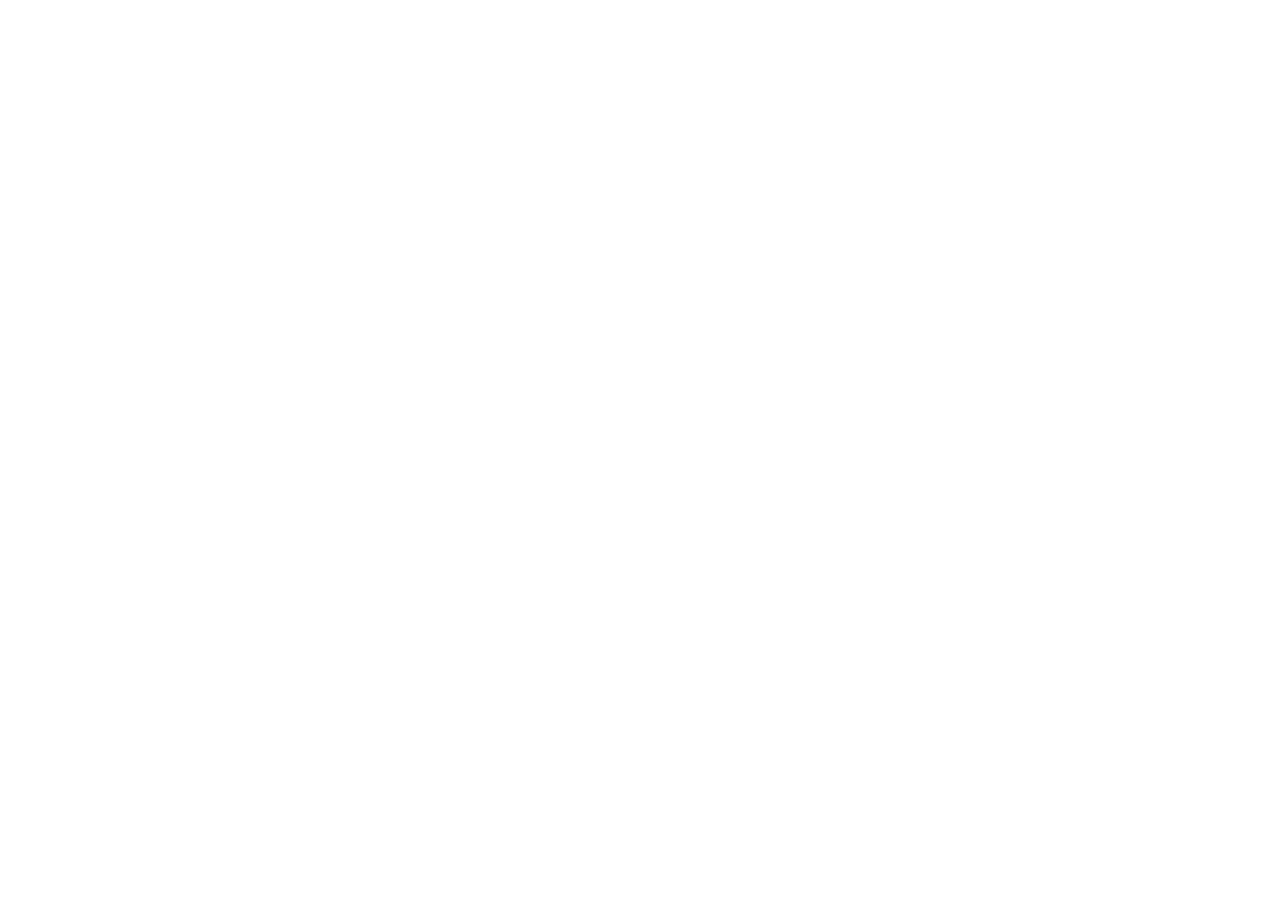
==== index.html @ c4db26e3 "練習２０２２" ====
<!DOCTYPE html>
<html lang="ja">
<head>
  <meta charset="UTF-8">
  <meta http-equiv="X-UA-Compatible" content="IE=edge">
  <meta name="viewport" content="width=device-width, initial-scale=1.0">
  <title>Document</title>
  <link rel="stylesheet" href="css/style.css">
</head>
<body>
 
</body>
</html>
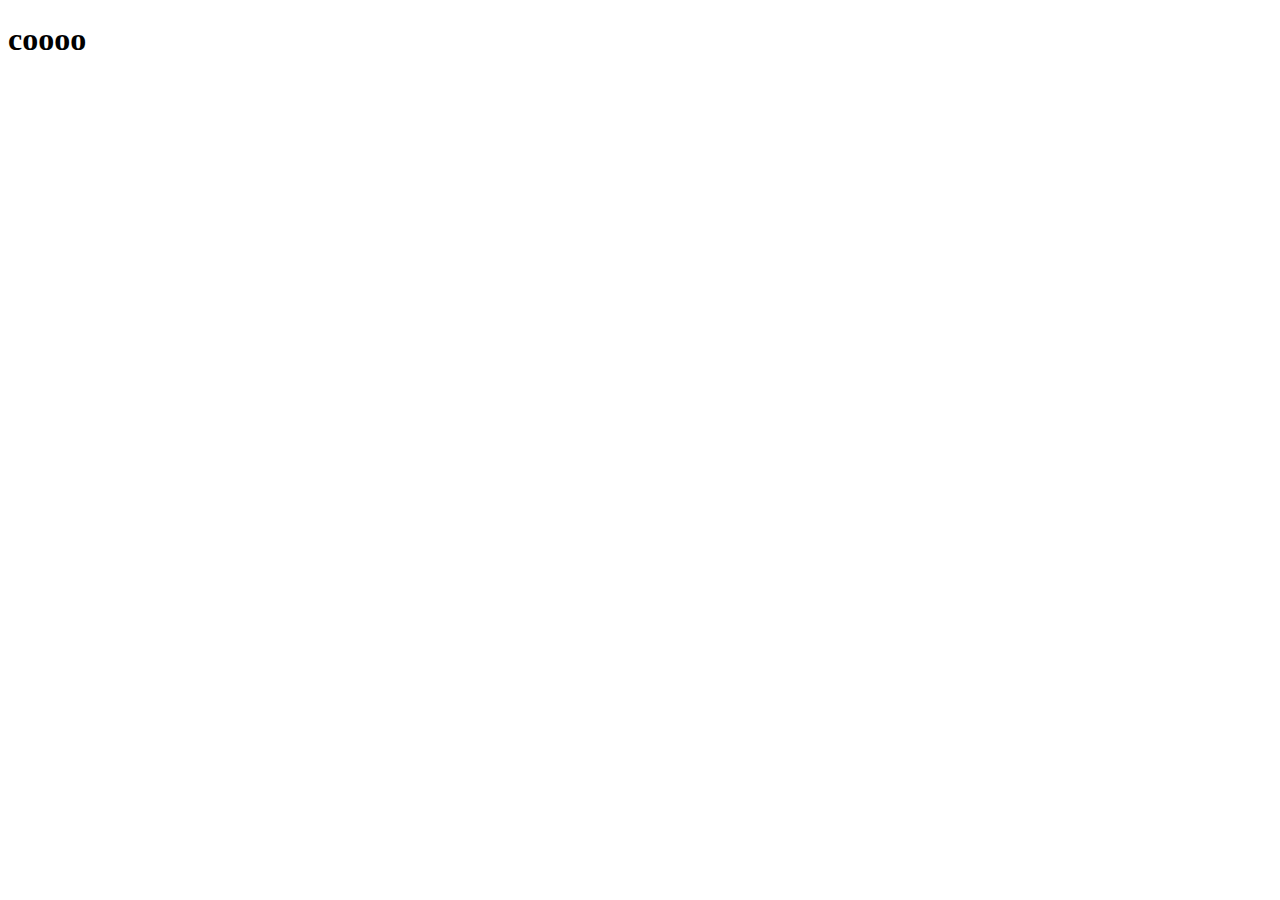
==== commit bd05dc67: "見出しの追加" ====
--- a/index.html
+++ b/index.html
@@ -8,6 +8,7 @@
   <link rel="stylesheet" href="css/style.css">
 </head>
 <body>
- 
+ <h1>coooo
+ </h1>
 </body>
 </html>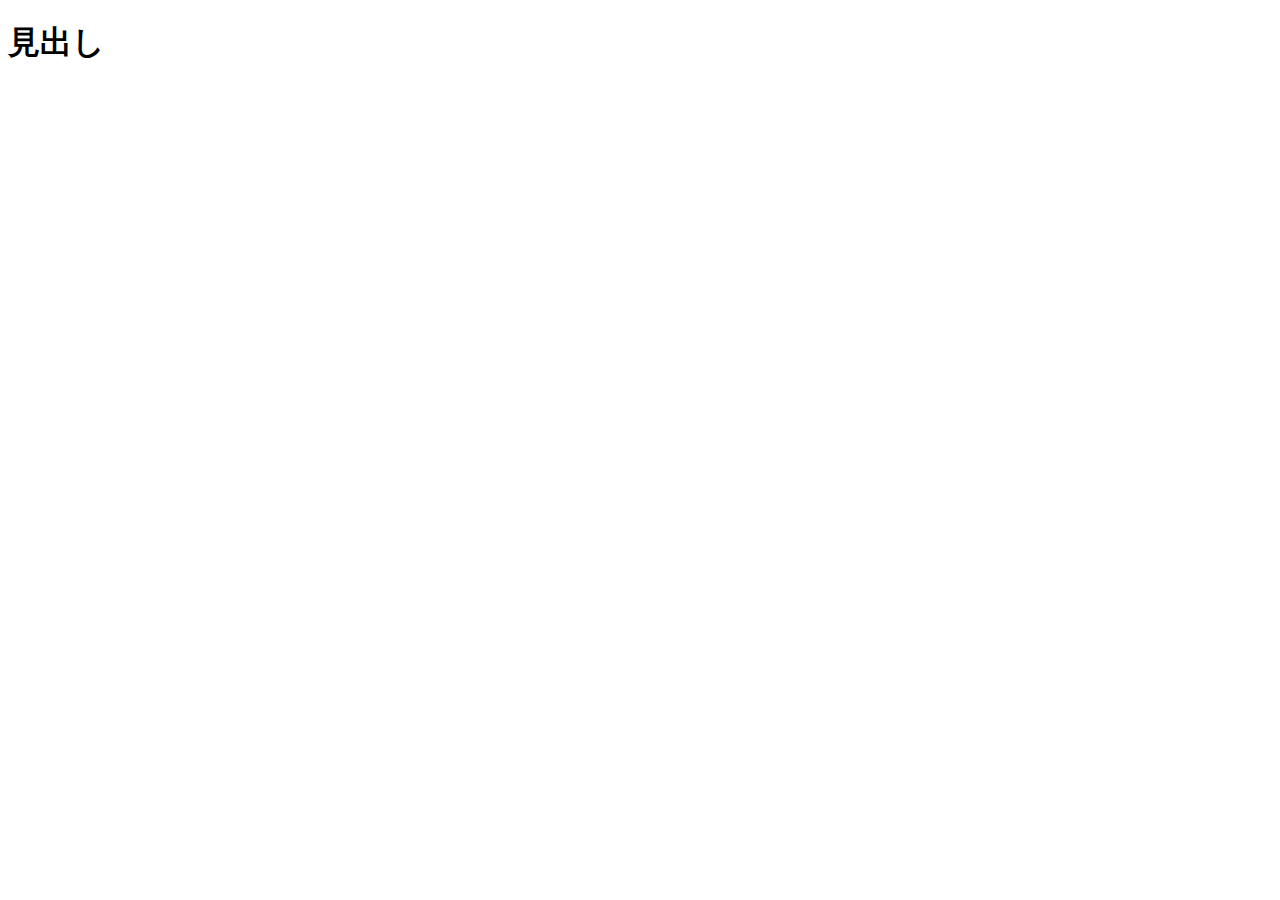
==== commit a378ac26: "見出しの変更" ====
--- a/index.html
+++ b/index.html
@@ -8,7 +8,7 @@
   <link rel="stylesheet" href="css/style.css">
 </head>
 <body>
- <h1>coooo
+ <h1>見出し
  </h1>
 </body>
 </html>--- a/css/style.css
+++ b/css/style.css
@@ -0,0 +1,8 @@
+.my-color {
+  color: red;
+  background: skyblue;
+}
+
+.my-border {
+  border-bottom: 4px solid orange;
+}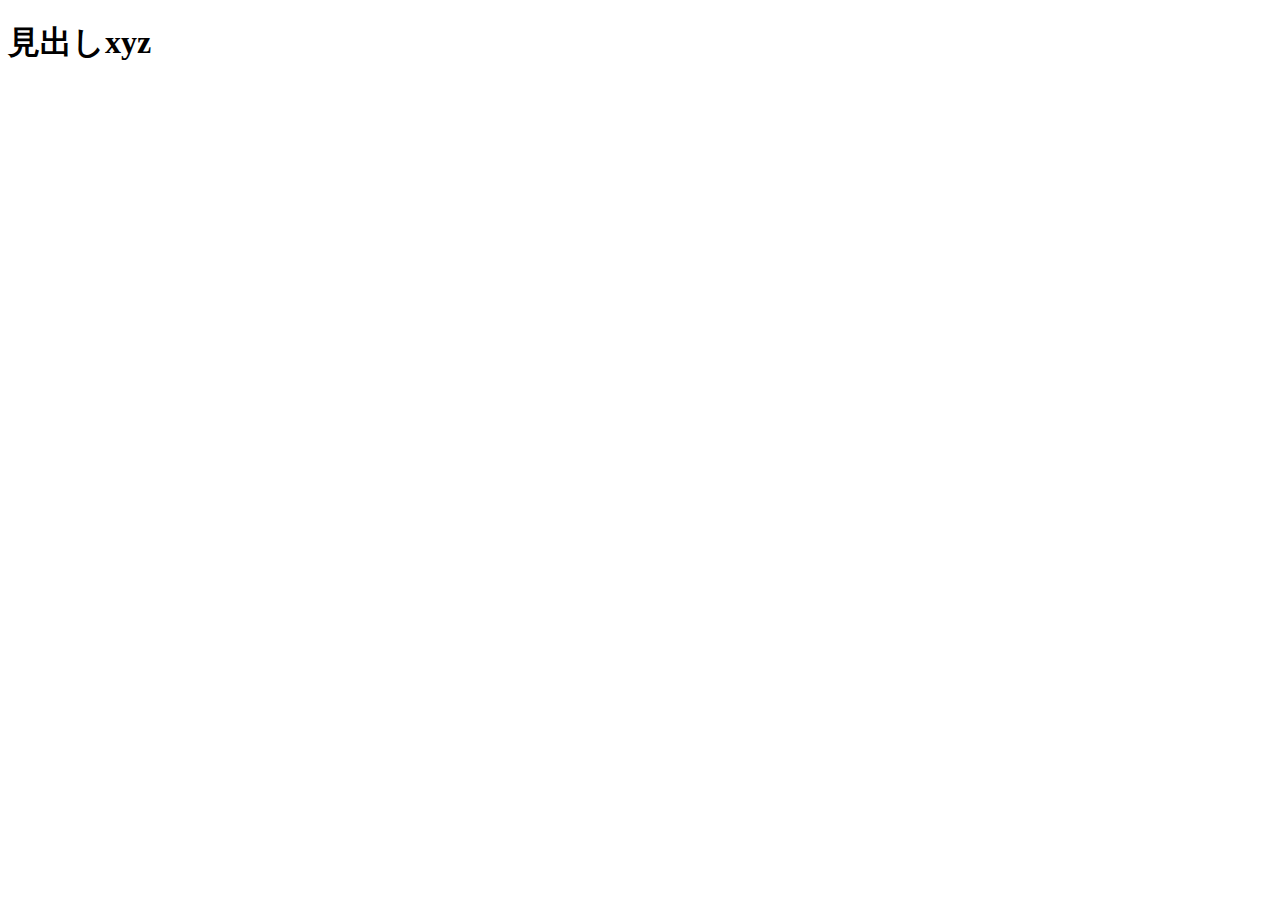
==== commit 1c67de83: "xyz" ====
--- a/index.html
+++ b/index.html
@@ -8,7 +8,7 @@
   <link rel="stylesheet" href="css/style.css">
 </head>
 <body>
- <h1>見出し
+ <h1>見出しxyz
  </h1>
 </body>
 </html>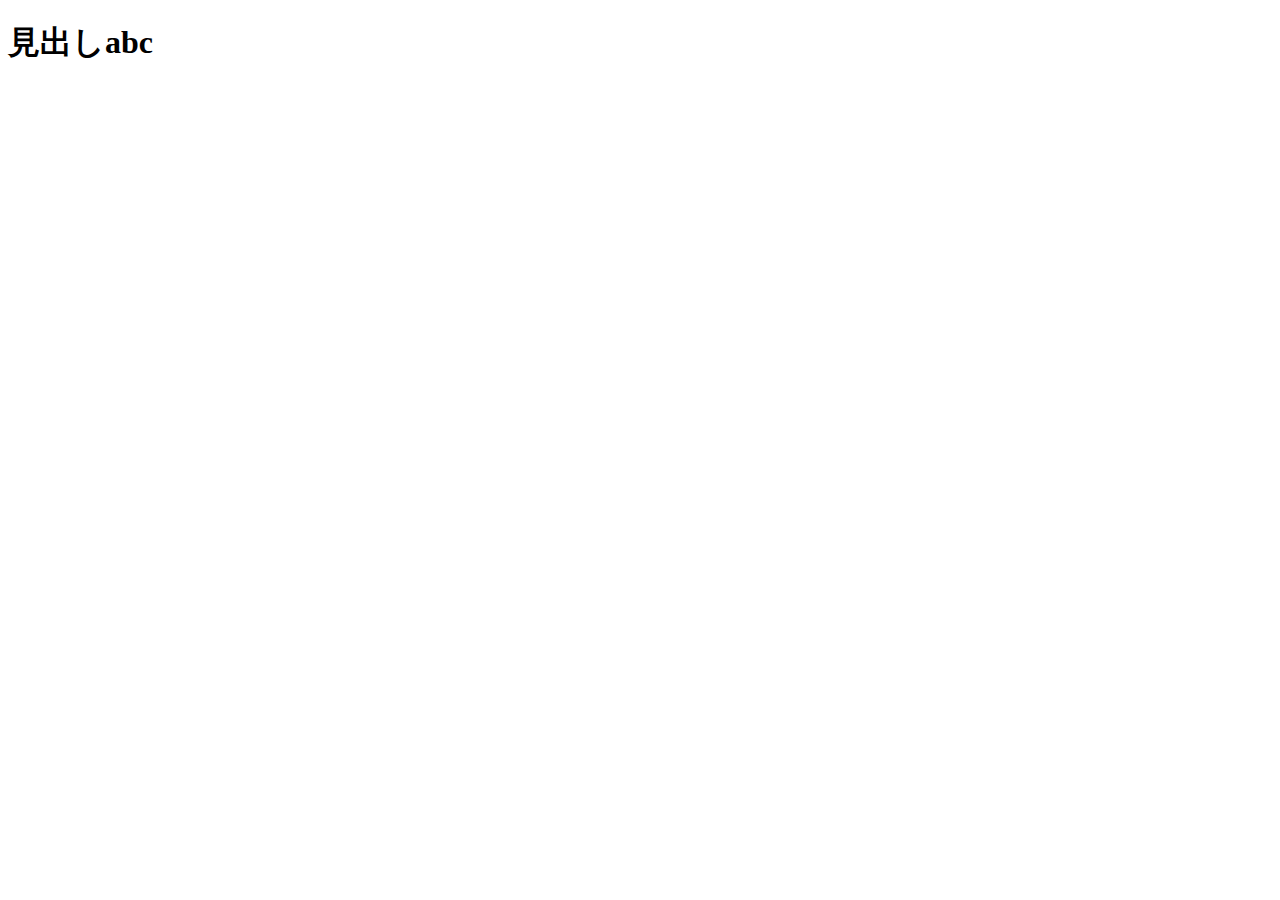
==== commit 24e02dd4: "abc" ====
--- a/index.html
+++ b/index.html
@@ -8,7 +8,7 @@
   <link rel="stylesheet" href="css/style.css">
 </head>
 <body>
- <h1>見出しxyz
+ <h1>見出しabc
  </h1>
 </body>
 </html>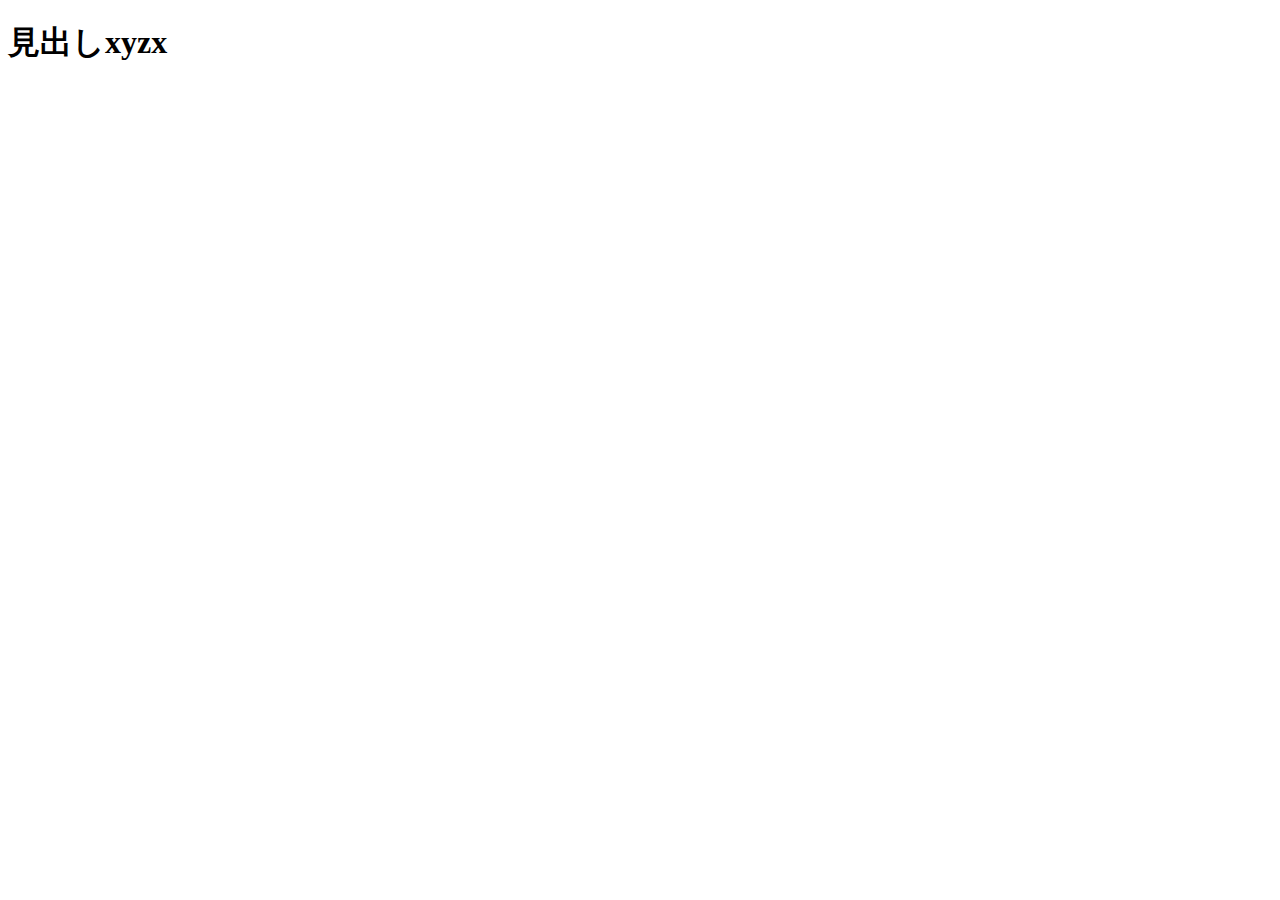
==== commit 8a5639c9: "x" ====
--- a/index.html
+++ b/index.html
@@ -8,7 +8,7 @@
   <link rel="stylesheet" href="css/style.css">
 </head>
 <body>
- <h1>見出しabc
+ <h1>見出しxyzx
  </h1>
 </body>
 </html>